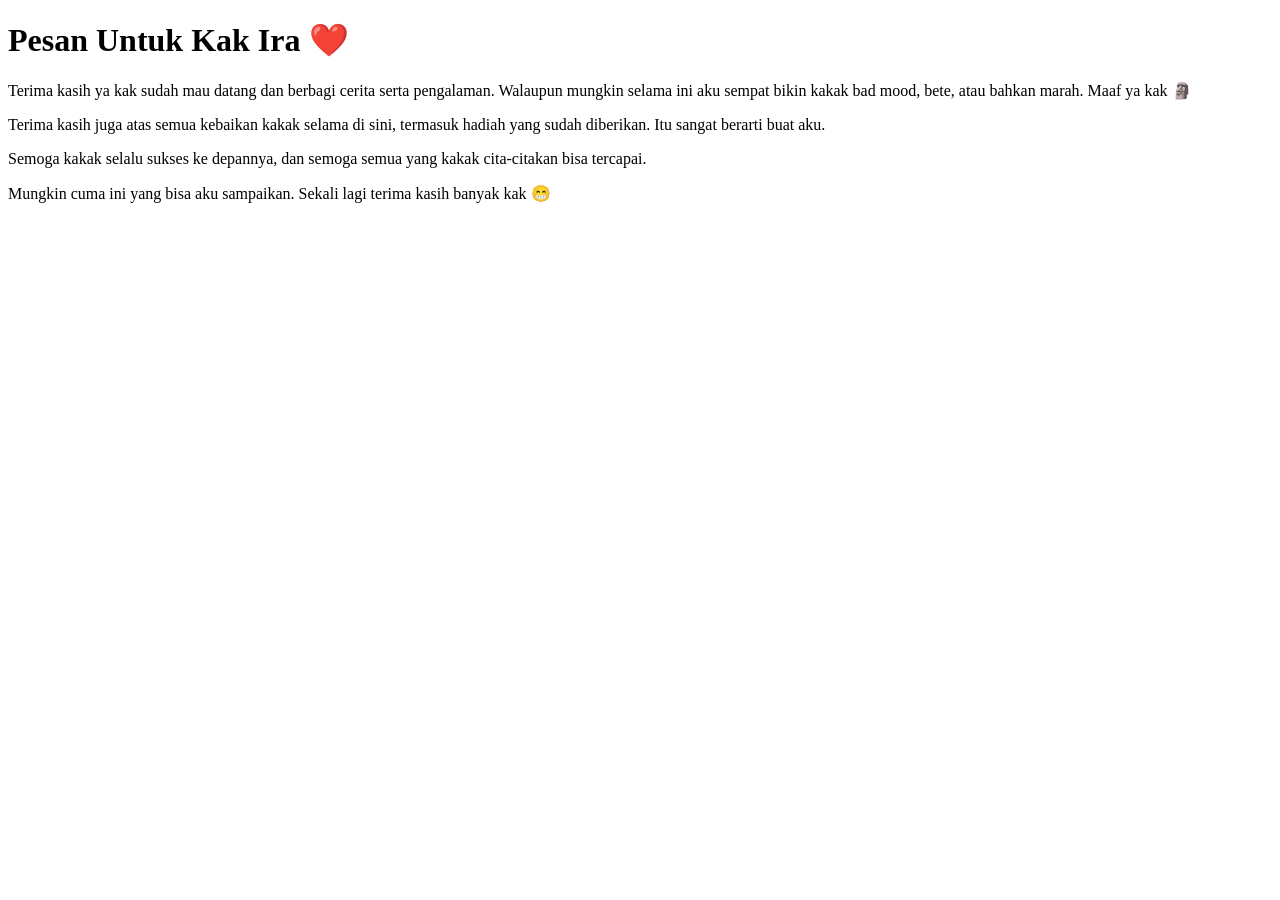
==== isi.html @ 9772fc94 "Add files via upload" ====
<!DOCTYPE html>
<html>
<head>
<title>Pesan Untuk Kamu</title>
<link rel="stylesheet" href="css/isi.css">

</head>

<body>

<div class="box">

<h1>Pesan Untuk Kak Ira ❤️</h1>

<p>
Terima kasih ya kak sudah mau datang dan berbagi cerita serta pengalaman.
Walaupun mungkin selama ini aku sempat bikin kakak bad mood,
bete, atau bahkan marah. Maaf ya kak 🗿
</p>

<p>
Terima kasih juga atas semua kebaikan kakak selama di sini,
termasuk hadiah yang sudah diberikan. Itu sangat berarti buat aku.
</p>

<p>
Semoga kakak selalu sukses ke depannya,
dan semoga semua yang kakak cita-citakan bisa tercapai.
</p>

<p>
Mungkin cuma ini yang bisa aku sampaikan.
Sekali lagi terima kasih banyak kak 😁
</p>

</div>

</body>
</html>
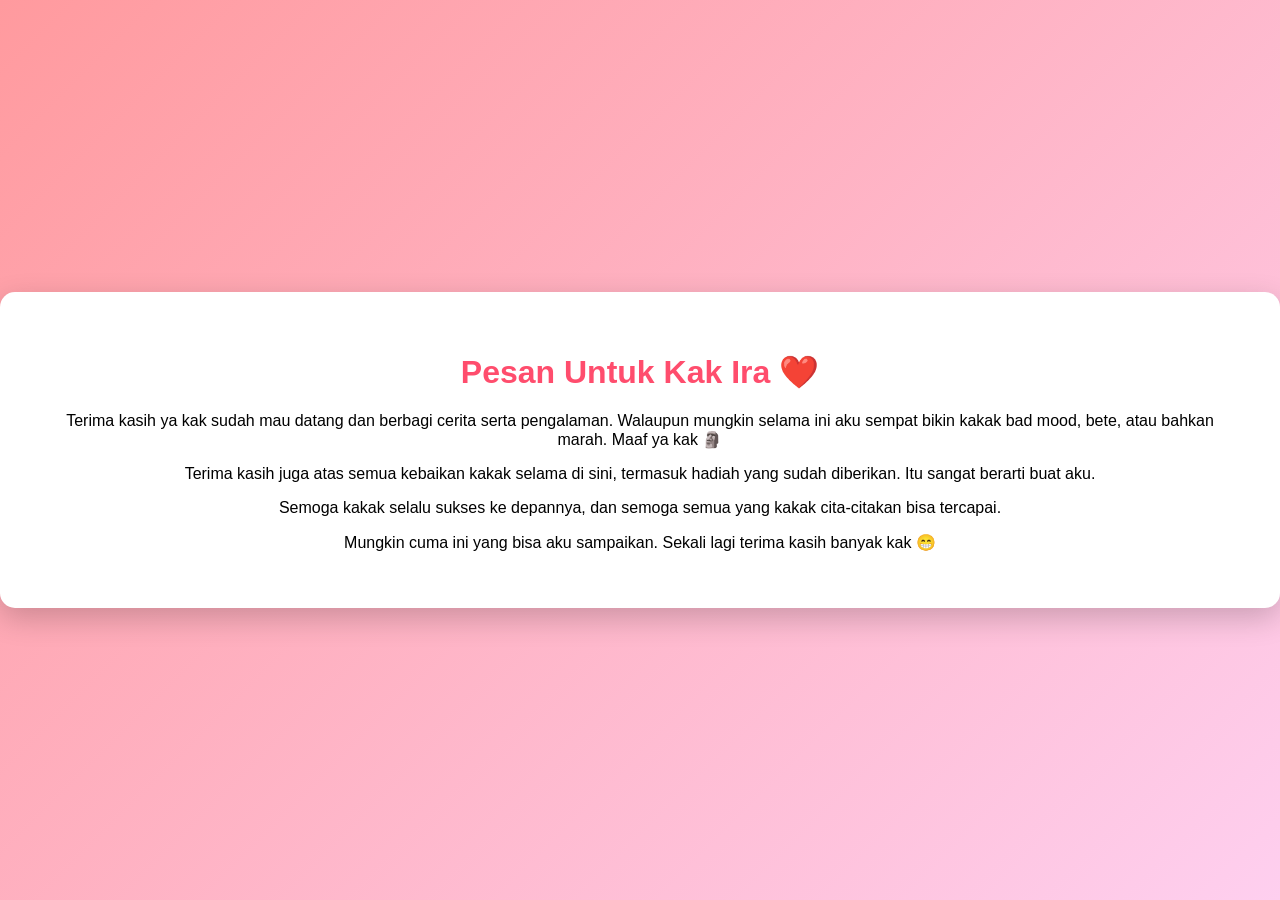
==== commit cc3a1638: "Update isi.html" ====
--- a/isi.html
+++ b/isi.html
@@ -2,7 +2,7 @@
 <html>
 <head>
 <title>Pesan Untuk Kamu</title>
-<link rel="stylesheet" href="css/isi.css">
+<link rel="stylesheet" href="isi.css">
 
 </head>
 
@@ -36,4 +36,5 @@
 </div>
 
 </body>
-</html>+
+</html>
--- a/isi.css
+++ b/isi.css
@@ -0,0 +1,21 @@
+body{
+    margin:0;
+    height:100vh;
+    display:flex;
+    justify-content:center;
+    align-items:center;
+    background:linear-gradient(135deg,#ff9a9e,#fecfef);
+    font-family:Arial;
+    text-align:center;
+}
+
+.box{
+    background:white;
+    padding:40px;
+    border-radius:15px;
+    box-shadow:0 10px 30px rgba(0,0,0,0.2);
+}
+
+h1{
+    color:#ff4d6d;
+}
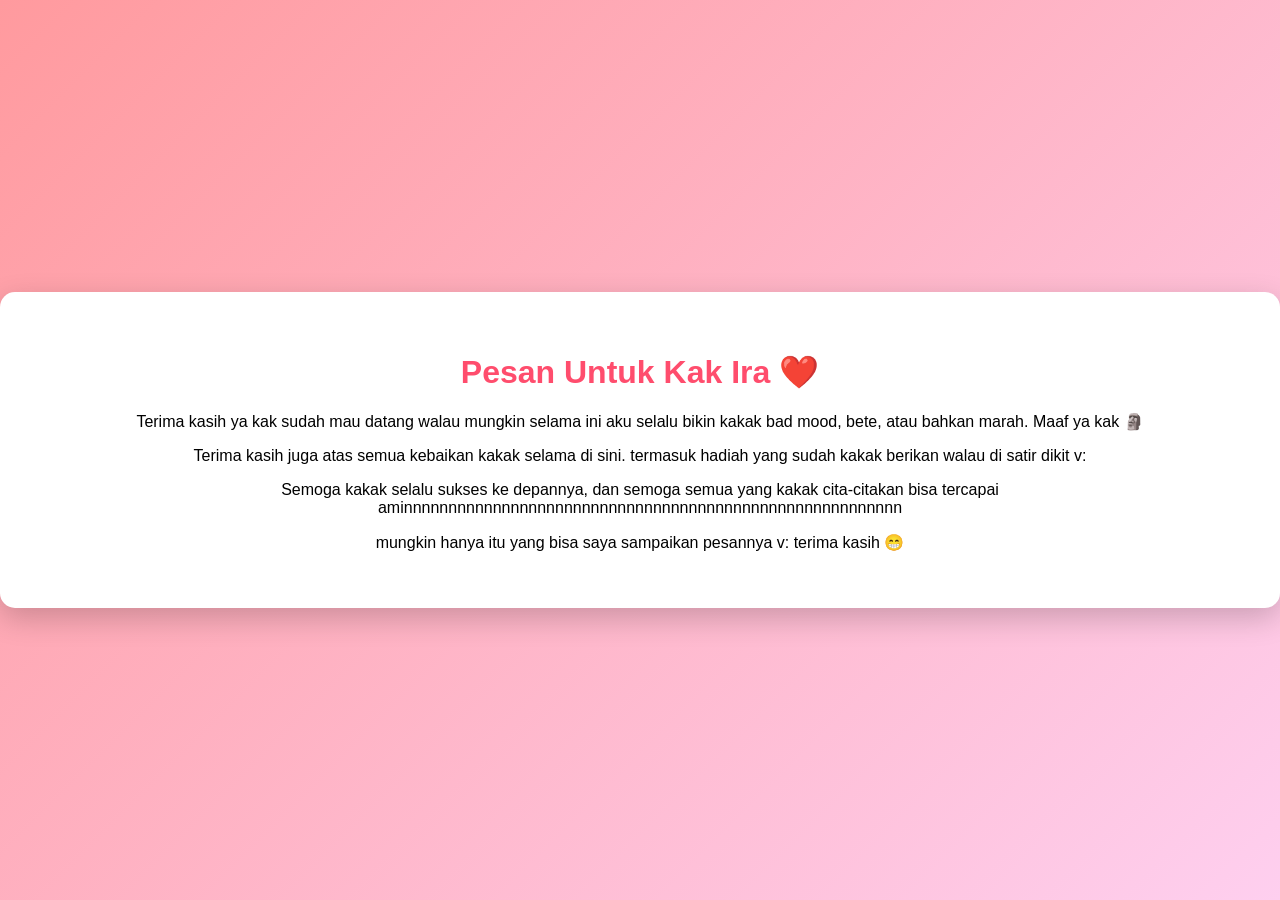
==== commit 09352cbf: "Update isi.html" ====
--- a/isi.html
+++ b/isi.html
@@ -1,11 +1,11 @@
 <!DOCTYPE html>
-<html>
+<html lang="en">
 <head>
-<title>Pesan Untuk Kamu</title>
-<link rel="stylesheet" href="isi.css">
-
+  <meta charset="UTF-8">
+  <meta name="viewport" content="width=device-width, initial-scale=1.0">
+  <link rel="stylesheet" href="isi.css">
+  <title>Pesan Untuk Kakak</title>
 </head>
-
 <body>
 
 <div class="box">
@@ -13,24 +13,25 @@
 <h1>Pesan Untuk Kak Ira ❤️</h1>
 
 <p>
-Terima kasih ya kak sudah mau datang dan berbagi cerita serta pengalaman.
-Walaupun mungkin selama ini aku sempat bikin kakak bad mood,
+Terima kasih ya kak sudah mau datang 
+walau mungkin selama ini aku selalu bikin kakak bad mood,
 bete, atau bahkan marah. Maaf ya kak 🗿
 </p>
 
 <p>
-Terima kasih juga atas semua kebaikan kakak selama di sini,
-termasuk hadiah yang sudah diberikan. Itu sangat berarti buat aku.
+Terima kasih juga atas semua kebaikan kakak selama di sini.
+termasuk hadiah yang sudah kakak berikan walau di satir dikit v:
 </p>
 
 <p>
 Semoga kakak selalu sukses ke depannya,
-dan semoga semua yang kakak cita-citakan bisa tercapai.
+dan semoga semua yang kakak cita-citakan bisa tercapai 
+aminnnnnnnnnnnnnnnnnnnnnnnnnnnnnnnnnnnnnnnnnnnnnnnnnnnnnnnn
 </p>
 
 <p>
-Mungkin cuma ini yang bisa aku sampaikan.
-Sekali lagi terima kasih banyak kak 😁
+mungkin hanya itu yang bisa saya sampaikan pesannya v:
+terima kasih 😁
 </p>
 
 </div>
@@ -38,3 +39,5 @@
 </body>
 
 </html>
+
+
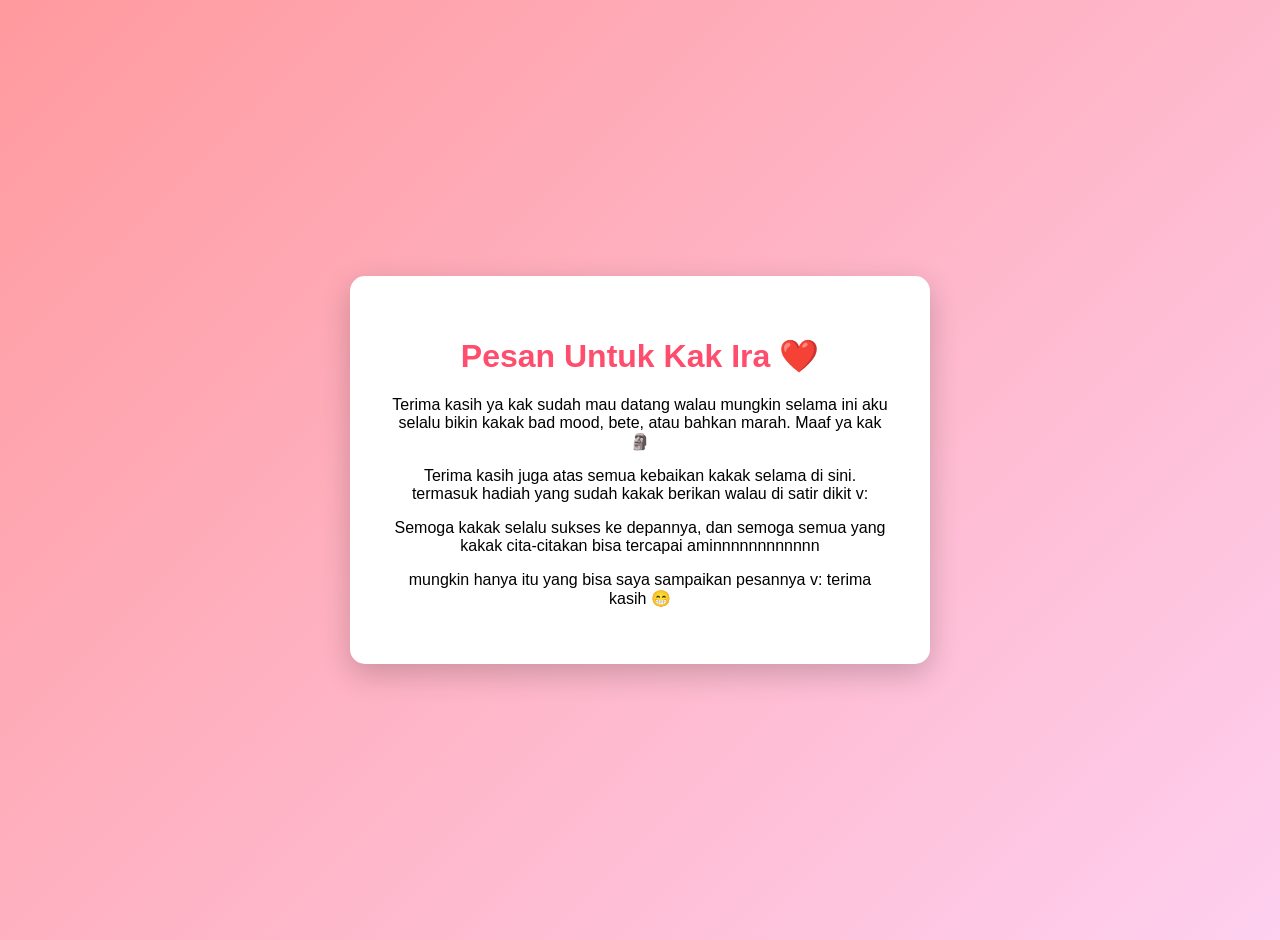
==== commit 60fa62d8: "Update isi.html" ====
--- a/isi.html
+++ b/isi.html
@@ -26,7 +26,7 @@
 <p>
 Semoga kakak selalu sukses ke depannya,
 dan semoga semua yang kakak cita-citakan bisa tercapai 
-aminnnnnnnnnnnnnnnnnnnnnnnnnnnnnnnnnnnnnnnnnnnnnnnnnnnnnnnn
+aminnnnnnnnnnnn
 </p>
 
 <p>
@@ -41,3 +41,5 @@
 </html>
 
 
+
+
--- a/isi.css
+++ b/isi.css
@@ -1,12 +1,13 @@
 body{
     margin:0;
-    height:100vh;
+    min-height:100vh;
     display:flex;
     justify-content:center;
     align-items:center;
     background:linear-gradient(135deg,#ff9a9e,#fecfef);
     font-family:Arial;
     text-align:center;
+    padding:20px;
 }
 
 .box{
@@ -14,8 +15,27 @@
     padding:40px;
     border-radius:15px;
     box-shadow:0 10px 30px rgba(0,0,0,0.2);
+    max-width:500px;
+    width:100%;
 }
 
 h1{
     color:#ff4d6d;
 }
+
+/* responsive hp */
+@media (max-width:600px){
+
+.box{
+    padding:25px;
+}
+
+h1{
+    font-size:22px;
+}
+
+p{
+    font-size:14px;
+}
+
+}
